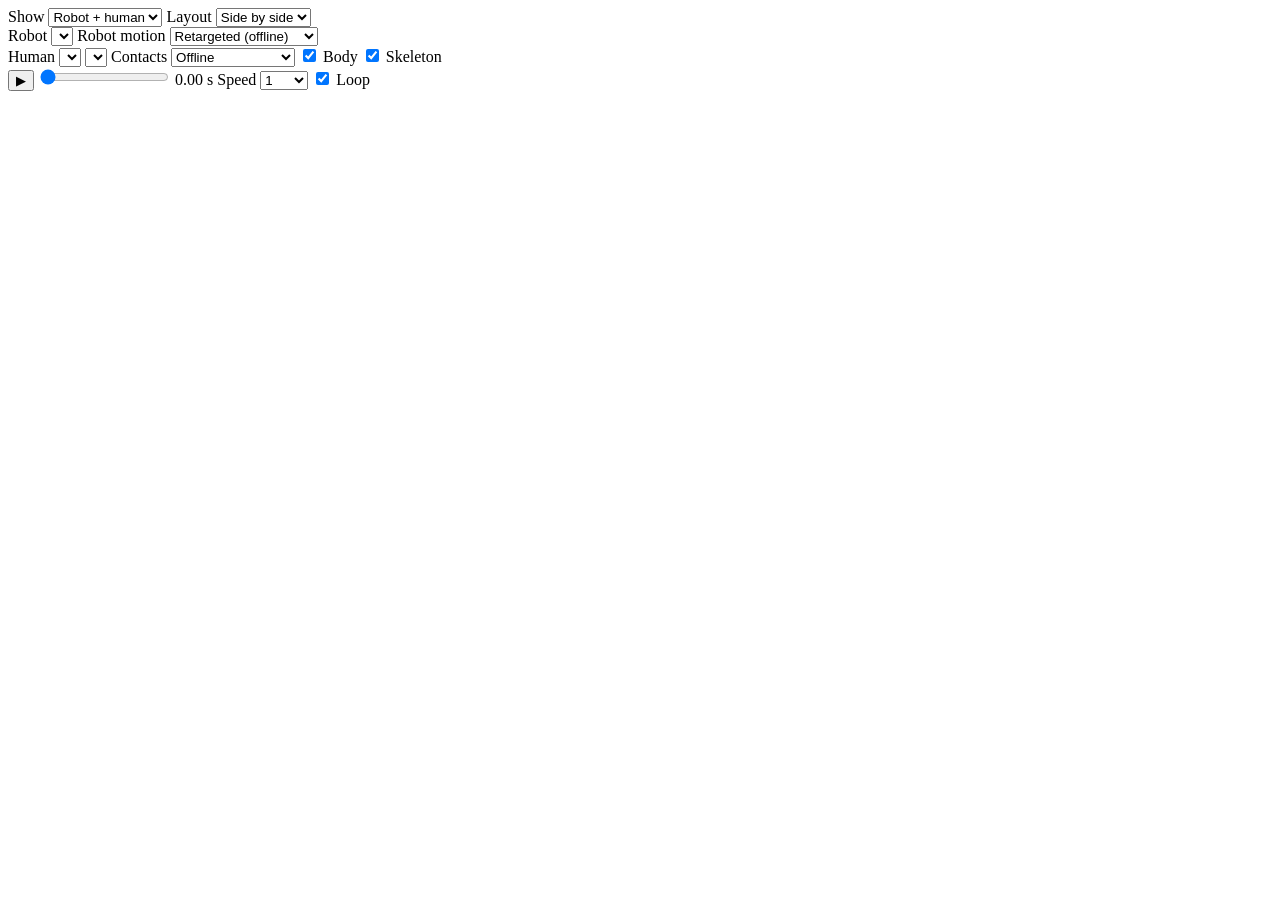
==== Web/index.html @ 70003ed5 "Initial commit: SOMA to Unitree G1 motion retargeter Swift + Slang (CUDA) retargeter with realtime, " ====
<!doctype html>
<html lang="en">
<head>
<meta charset="utf-8">
<meta name="viewport" content="width=device-width, initial-scale=1">
<title>Retargeter Viewer</title>
<link rel="stylesheet" href="/web/viewer.css">
<script type="importmap">
{ "imports": { "three": "/web/vendor/three.module.js" } }
</script>
</head>
<body>
<header id="toolbar">
  <div class="group">
    <label>Show
      <select id="mode">
        <option value="both">Robot + human</option>
        <option value="robot">Robot only</option>
        <option value="human">Human only</option>
      </select>
    </label>
    <label>Layout
      <select id="layout">
        <option value="side">Side by side</option>
        <option value="overlay">Overlay</option>
      </select>
    </label>
  </div>
  <div class="group">
    <label>Robot
      <select id="robot"></select>
    </label>
    <label>Robot motion
      <select id="robotMotion">
        <option value="offline">Retargeted (offline)</option>
        <option value="retarget">Retargeted (realtime)</option>
        <option value="wave">Demo: wave</option>
        <option value="sweep">Demo: joint sweep</option>
        <option value="zero">Demo: zero pose</option>
      </select>
    </label>
  </div>
  <div class="group">
    <label>Human
      <select id="dir"></select>
      <select id="file"></select>
    </label>
    <label>Contacts
      <select id="contactMode">
        <option value="offline">Offline</option>
        <option value="causal">Causal (realtime)</option>
        <option value="off">Off</option>
      </select>
    </label>
    <label class="check"><input type="checkbox" id="showSurface" checked> Body</label>
    <label class="check"><input type="checkbox" id="showSkeleton" checked> Skeleton</label>
  </div>
</header>

<main id="stage"></main>

<section id="tracks" hidden>
  <canvas id="trackCanvas"></canvas>
</section>

<footer id="timeline">
  <button id="play" title="Play / pause (space)">▶</button>
  <input id="scrub" type="range" min="0" max="1000" value="0" step="1">
  <span id="time">0.00 s</span>
  <label>Speed
    <select id="speed">
      <option>0.25</option><option>0.5</option><option selected>1</option><option>2</option>
    </select>
  </label>
  <label class="check"><input type="checkbox" id="loop" checked> Loop</label>
  <span id="status"></span>
</footer>

<script type="module" src="/web/viewer.js"></script>
</body>
</html>
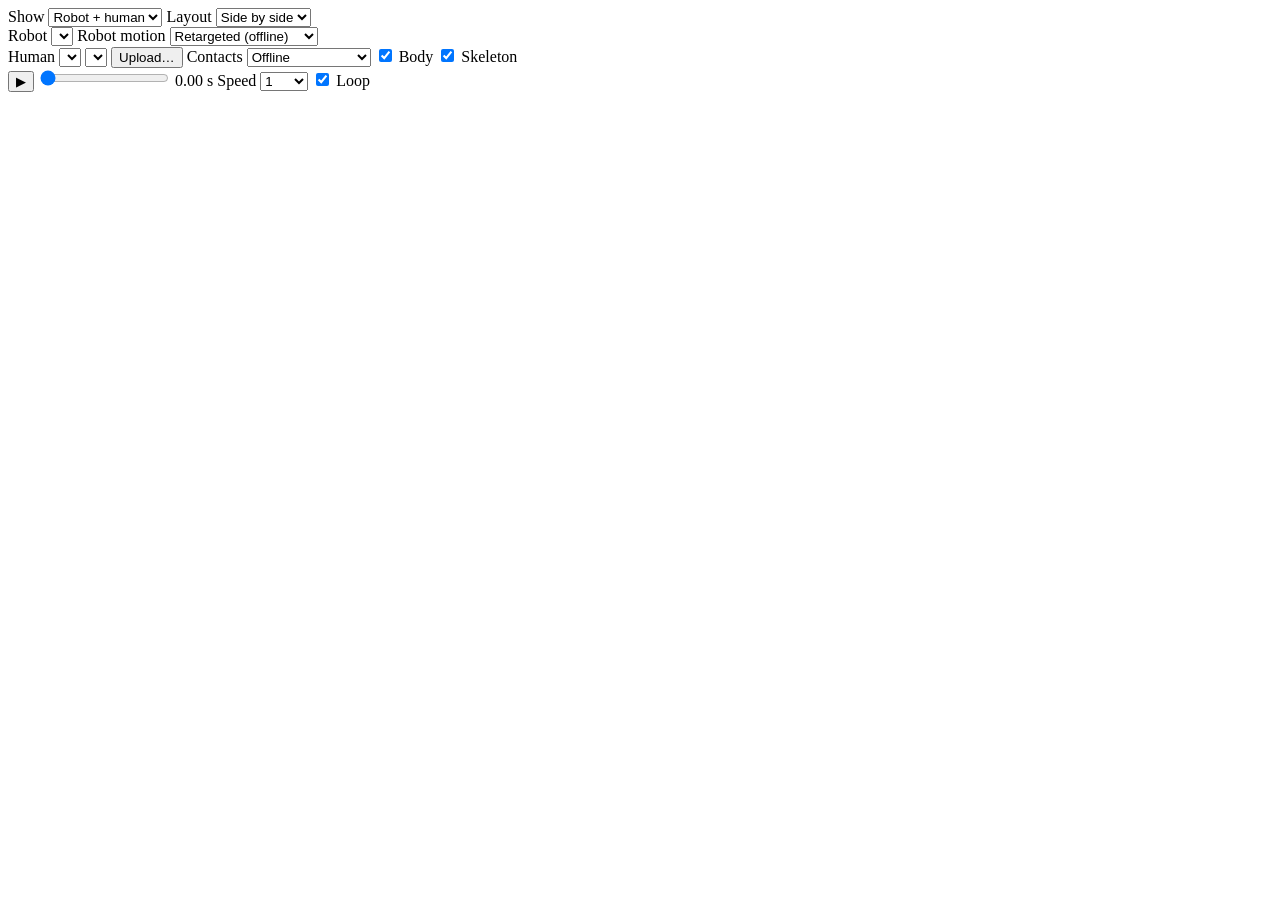
==== commit ae7d76a7: "Viewer: drag-and-drop clip uploads; BVH and SMPL clips in one viewer Files dropped on the page (or p" ====
--- a/Web/index.html
+++ b/Web/index.html
@@ -45,6 +45,8 @@
       <select id="dir"></select>
       <select id="file"></select>
     </label>
+    <button id="uploadButton" title="Upload clip files (or drop them anywhere on the page)">Upload…</button>
+    <input type="file" id="uploadInput" multiple accept=".bvh,.npz,.pkl" hidden>
     <label>Contacts
       <select id="contactMode">
         <option value="offline">Offline</option>
@@ -76,6 +78,8 @@
   <span id="status"></span>
 </footer>
 
+<div id="drop" hidden><div>Drop .bvh / .npz / .pkl clips to upload and open them</div></div>
+
 <script type="module" src="/web/viewer.js"></script>
 </body>
 </html>
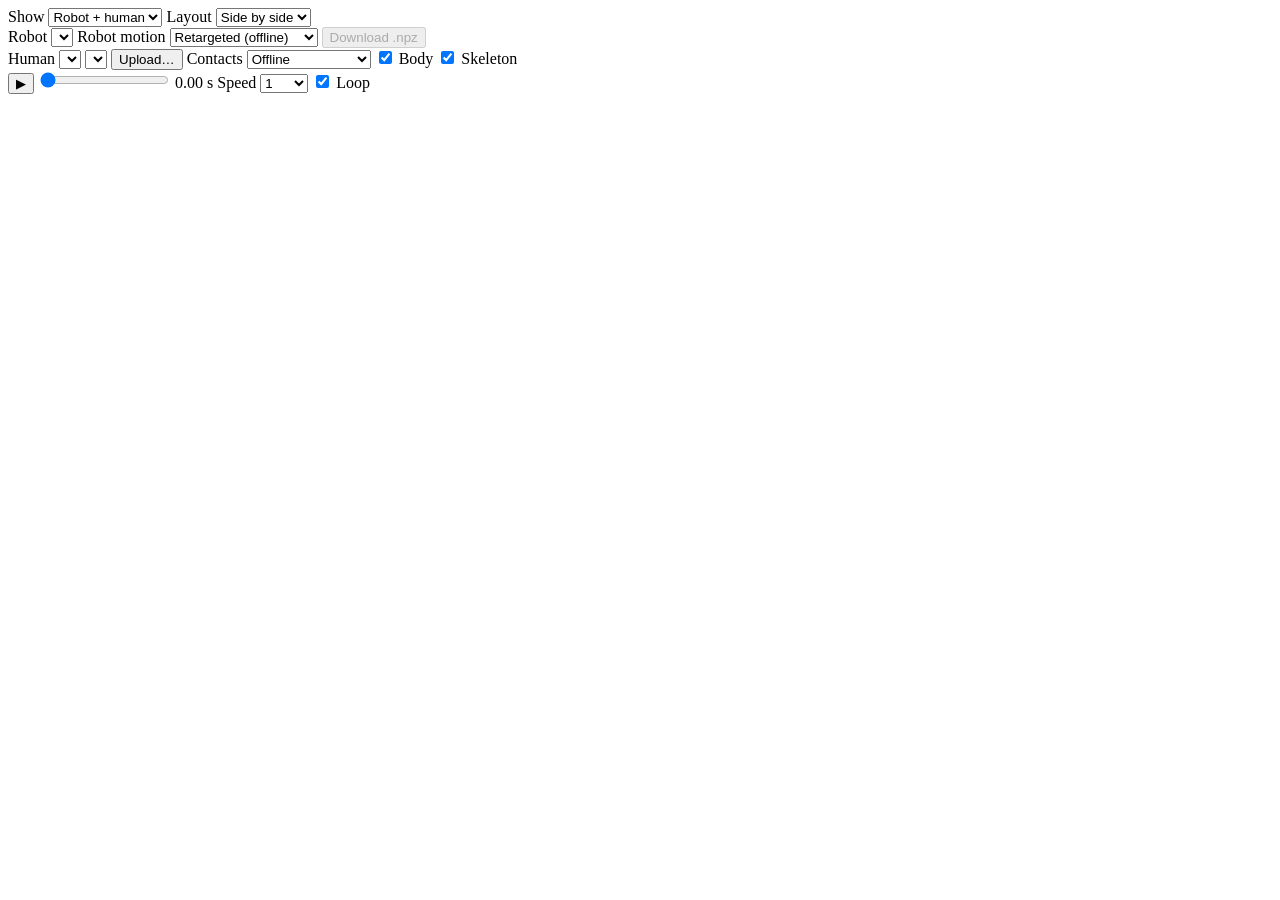
==== commit 918034c8: "Viewer: Download .npz button for the retargeted robot motion The button saves the robot motion on sc" ====
--- a/Web/index.html
+++ b/Web/index.html
@@ -39,6 +39,7 @@
         <option value="zero">Demo: zero pose</option>
       </select>
     </label>
+    <button id="downloadButton" title="Download the retargeted robot motion as .npz (the format retarget offline / realtime writes)" disabled>Download .npz</button>
   </div>
   <div class="group">
     <label>Human
